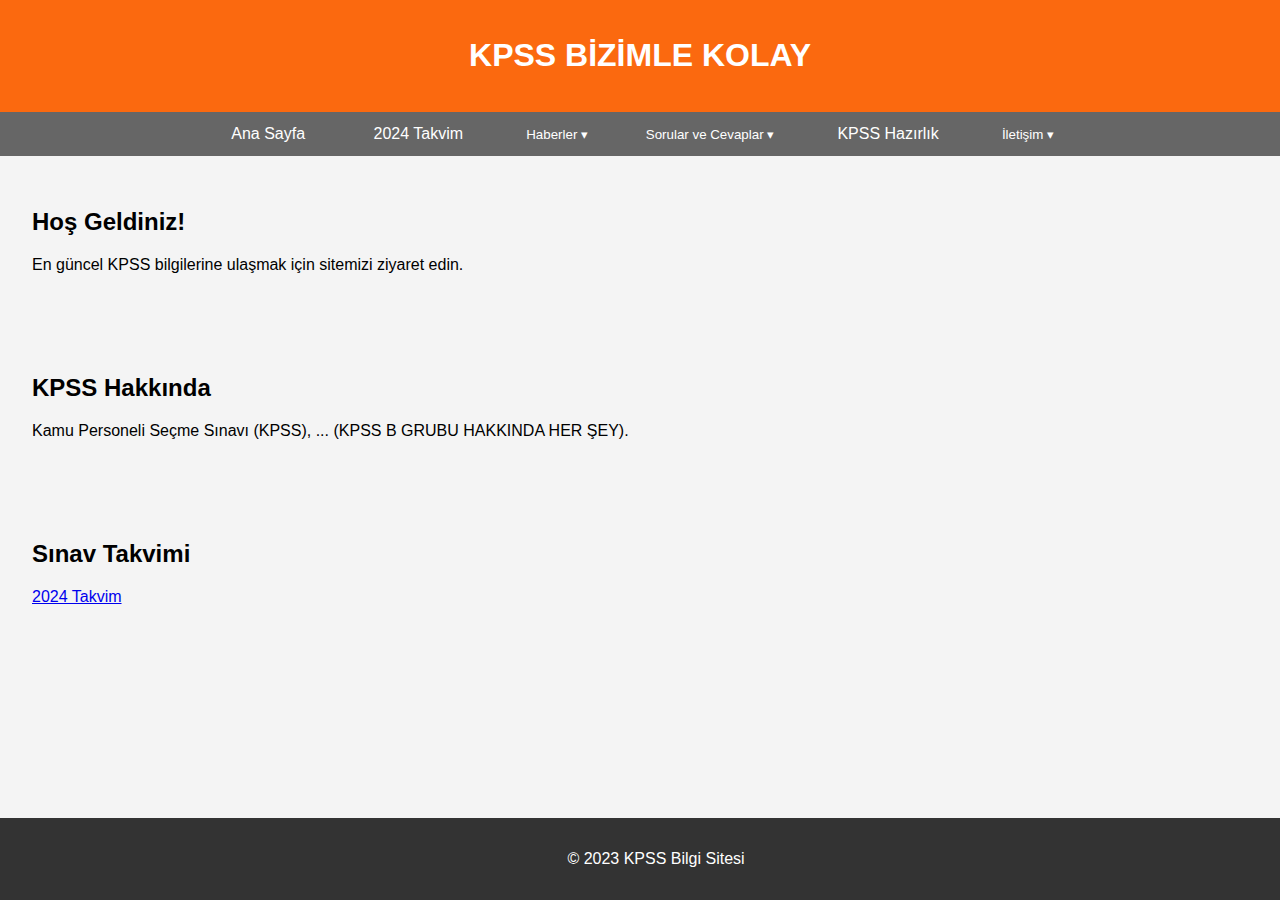
==== index.html @ ce94006c "Update and rename main.html to index.html" ====
<!DOCTYPE html>
<html lang="tr">
<head>
    <meta charset="UTF-8">
    <meta name="viewport" content="width=device-width, initial-scale=1.0">
    <title>KPSS Bilgi Sitesi</title>
    <link rel="stylesheet" type="text/css" href="styles.css">
</head>
<body>
    <header>
        <h1>KPSS BİZİMLE KOLAY</h1>
    </header>

    <nav>
        <a href="#home">Ana Sayfa</a>
        
        <div class="dropdown">
            <a target="_blank" href="takvim.pdf">2024 Takvim</a>
        </div>
        
        <div class="dropdown">
            <button class="dropbtn">Haberler &#9662;</button>
            <div class="dropdown-content">
                <a href="#">Güncel Haberler</a>
                <a href="#">Duyurular</a>
                <a href="#">Etkinlikler</a>
            </div>
        </div>
        
        <div class="dropdown">
            <button class="dropbtn">Sorular ve Cevaplar &#9662;</button>
            <div class="dropdown-content">
                <a href="#">Geçmiş Yılların Soruları</a>
                <a href="#">Çözümler</a>
                <a href="#">Sınav Teknikleri</a>
            </div>
        </div>
        
        <a href="#prep">KPSS Hazırlık</a>
        
        <div class="dropdown">
            <button class="dropbtn">İletişim &#9662;</button>
            <div class="dropdown-content">
                <a href="#">Bize Ulaşın</a>
                <a href="#">Adres Bilgileri</a>
                <a href="#">Sosyal Medya</a>
            </div>
        </div>
    </nav>

    <section id="home">
        <h2>Hoş Geldiniz!</h2>
        <p>En güncel KPSS bilgilerine ulaşmak için sitemizi ziyaret edin.</p>
    </section>

    <section id="about">
        <h2>KPSS Hakkında</h2>
        <p>Kamu Personeli Seçme Sınavı (KPSS), ... (KPSS B GRUBU HAKKINDA HER ŞEY).</p>
    </section>

    <section id="schedule">
        <h2>Sınav Takvimi</h2>
        <div class="dropdown">
            <a href="2024-takvim.html">2024 Takvim</a>
        </div>
    </section>

    <!-- Rest of your HTML content goes here -->

    <footer>
        <p>&copy; 2023 KPSS Bilgi Sitesi</p>
    </footer>
</body>
</html>
---- styles.css ----
body {
    font-family: Arial, sans-serif;
    margin: 0;
    padding: 0;
    background-color: #f4f4f4;
}

header {
    background-color: #fb690f;
    color: #fff;
    text-align: center;
    padding: 1em;
}

nav {
    background-color: #666;
    padding: 0.5em;
    text-align: center;
}

nav a {
    color: #fff;
    text-decoration: none;
    padding: 0.5em 1em;
    margin: 0 1em;
}

/* Dropdown styles */
.dropdown {
    display: inline-block;
    position: relative;
}

.dropbtn {
    background-color: #666;
    color: #fff;
    padding: 0.5em 1em;
    margin: 0 1em;
    border: none;
    cursor: pointer;
}

.dropdown-content {
    display: none;
    position: absolute;
    background-color: #666;
    min-width: 160px;
    box-shadow: 0 8px 16px rgba(0,0,0,0.2);
    z-index: 1;
}

.dropdown-content a {
    color: #fff;
    padding: 0.5em 1em;
    text-decoration: none;
    display: block;
}

.dropdown-content a:hover {
    background-color: #fb690f;
}

.dropdown:hover .dropdown-content {
    display: block;
}

section {
    padding: 2em;
}

footer {
    background-color: #333;
    color: #fff;
    text-align: center;
    padding: 1em;
    position: fixed;
    bottom: 0;
    width: 100%;
}
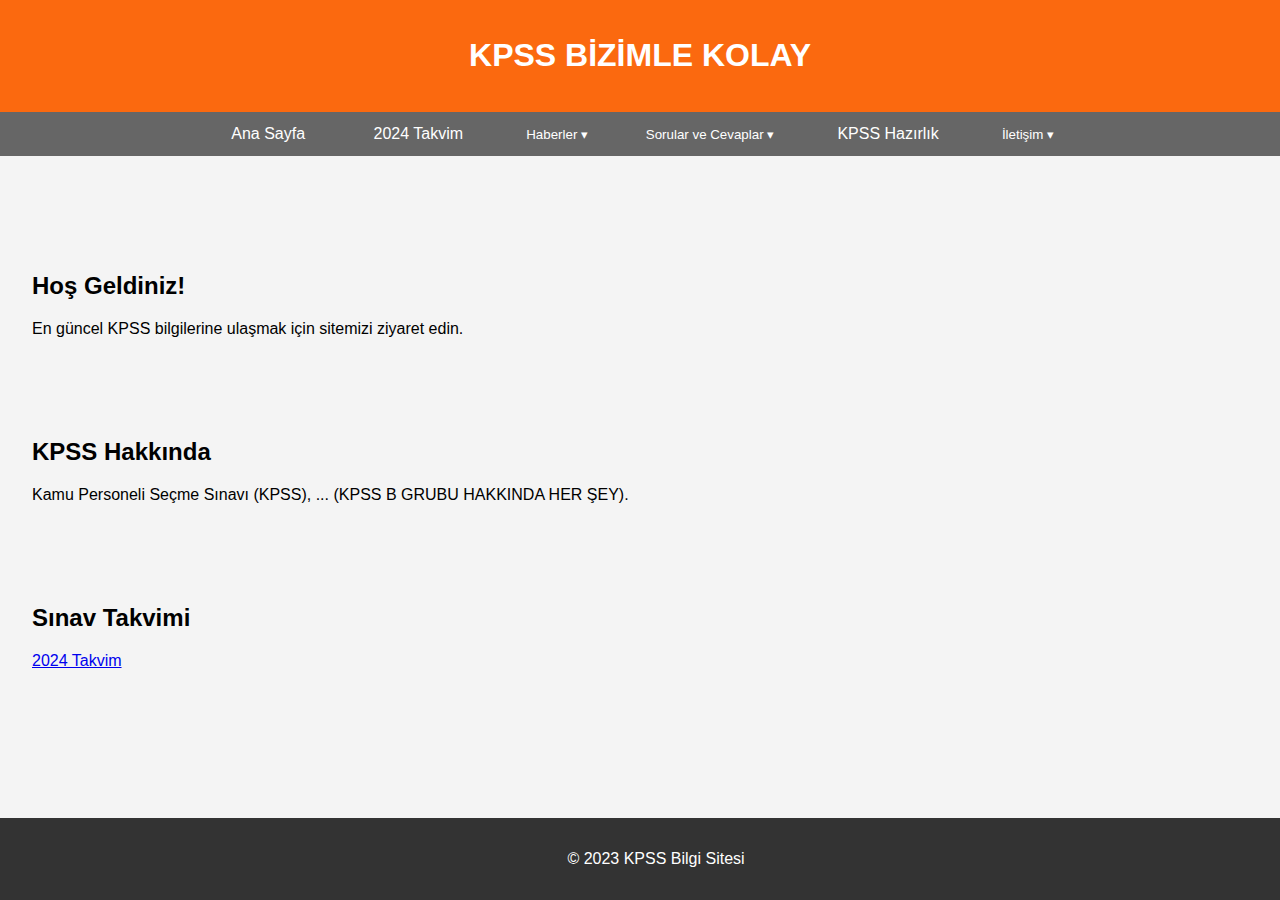
==== commit e0d02620: "Update index.html" ====
--- a/index.html
+++ b/index.html
@@ -5,6 +5,7 @@
     <meta name="viewport" content="width=device-width, initial-scale=1.0">
     <title>KPSS Bilgi Sitesi</title>
     <link rel="stylesheet" type="text/css" href="styles.css">
+
 </head>
 <body>
     <header>
@@ -15,7 +16,7 @@
         <a href="#home">Ana Sayfa</a>
         
         <div class="dropdown">
-            <a target="_blank" href="takvim.pdf">2024 Takvim</a>
+            <a href="2024-takvim.html">2024 Takvim</a>
         </div>
         
         <div class="dropdown">
@@ -43,10 +44,14 @@
             <div class="dropdown-content">
                 <a href="#">Bize Ulaşın</a>
                 <a href="#">Adres Bilgileri</a>
-                <a href="#">Sosyal Medya</a>
+                <a href=https://www.instagram.com/berk5tepe>Sosyal Medya</a>
             </div>
         </div>
+        
     </nav>
+    <section id="countdown-container">
+        <script src="count-down.js"></script>
+    </section>
 
     <section id="home">
         <h2>Hoş Geldiniz!</h2>
@@ -64,9 +69,7 @@
             <a href="2024-takvim.html">2024 Takvim</a>
         </div>
     </section>
-
-    <!-- Rest of your HTML content goes here -->
-
+    
     <footer>
         <p>&copy; 2023 KPSS Bilgi Sitesi</p>
     </footer>
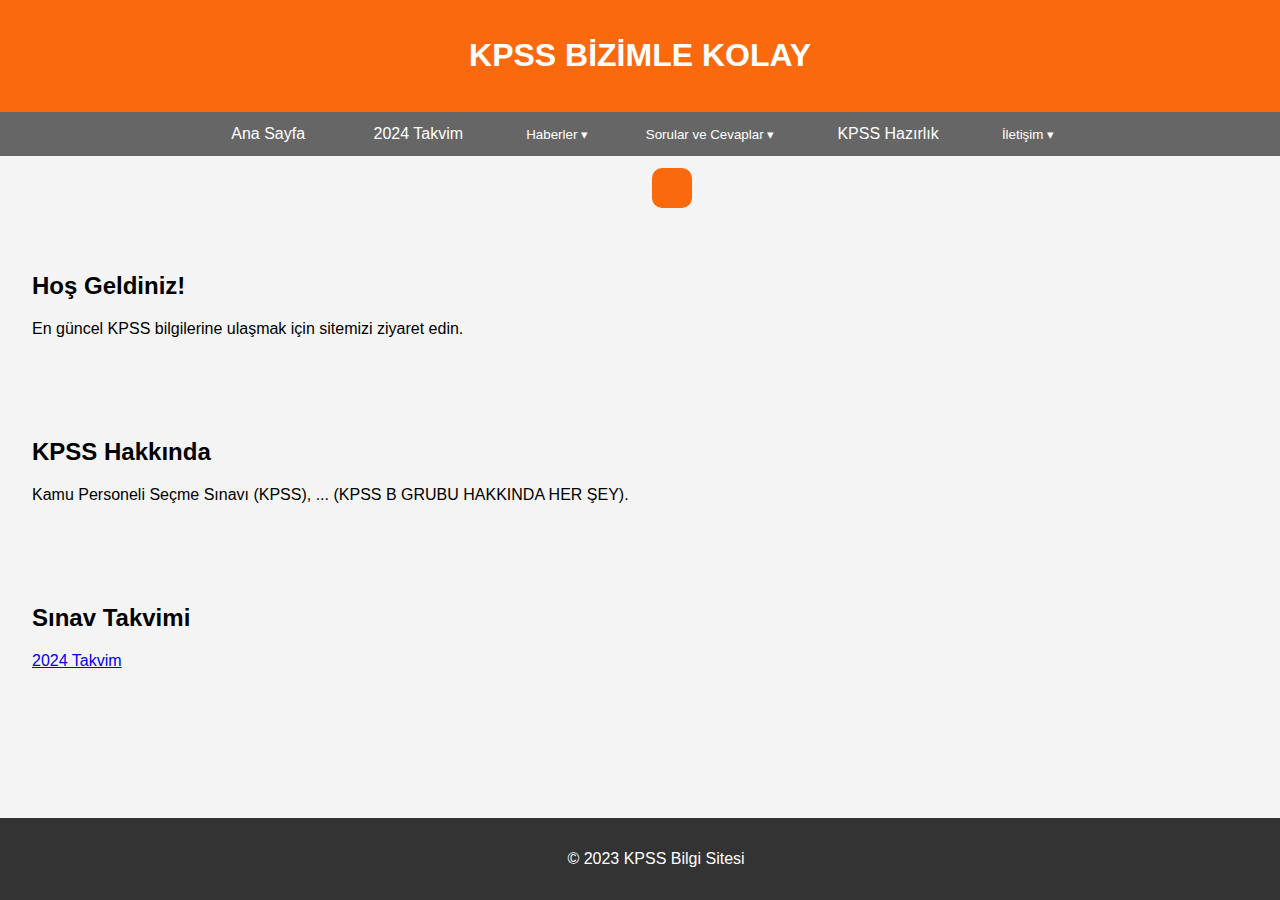
==== commit 4aa11e40: "Update index.html" ====
--- a/index.html
+++ b/index.html
@@ -44,14 +44,12 @@
             <div class="dropdown-content">
                 <a href="#">Bize Ulaşın</a>
                 <a href="#">Adres Bilgileri</a>
-                <a href=https://www.instagram.com/berk5tepe>Sosyal Medya</a>
+                <a href="#">Sosyal Medya</a>
             </div>
         </div>
         
     </nav>
-    <section id="countdown-container">
-        <script src="count-down.js"></script>
-    </section>
+    <section id="countdown-container">    <script src="count-down.js"></script></section>
 
     <section id="home">
         <h2>Hoş Geldiniz!</h2>
--- a/styles.css
+++ b/styles.css
@@ -77,3 +77,16 @@
     bottom: 0;
     width: 100%;
 }
+
+.countdown-box {
+    background-color: #fb690f;
+    color: #fff;
+    padding: 20px;
+    text-align: center;
+    border-radius: 10px;
+    margin:auto;
+    position: absolute;
+    margin-left: 50%;
+    
+    transform: translate(-50%, -50%);
+}
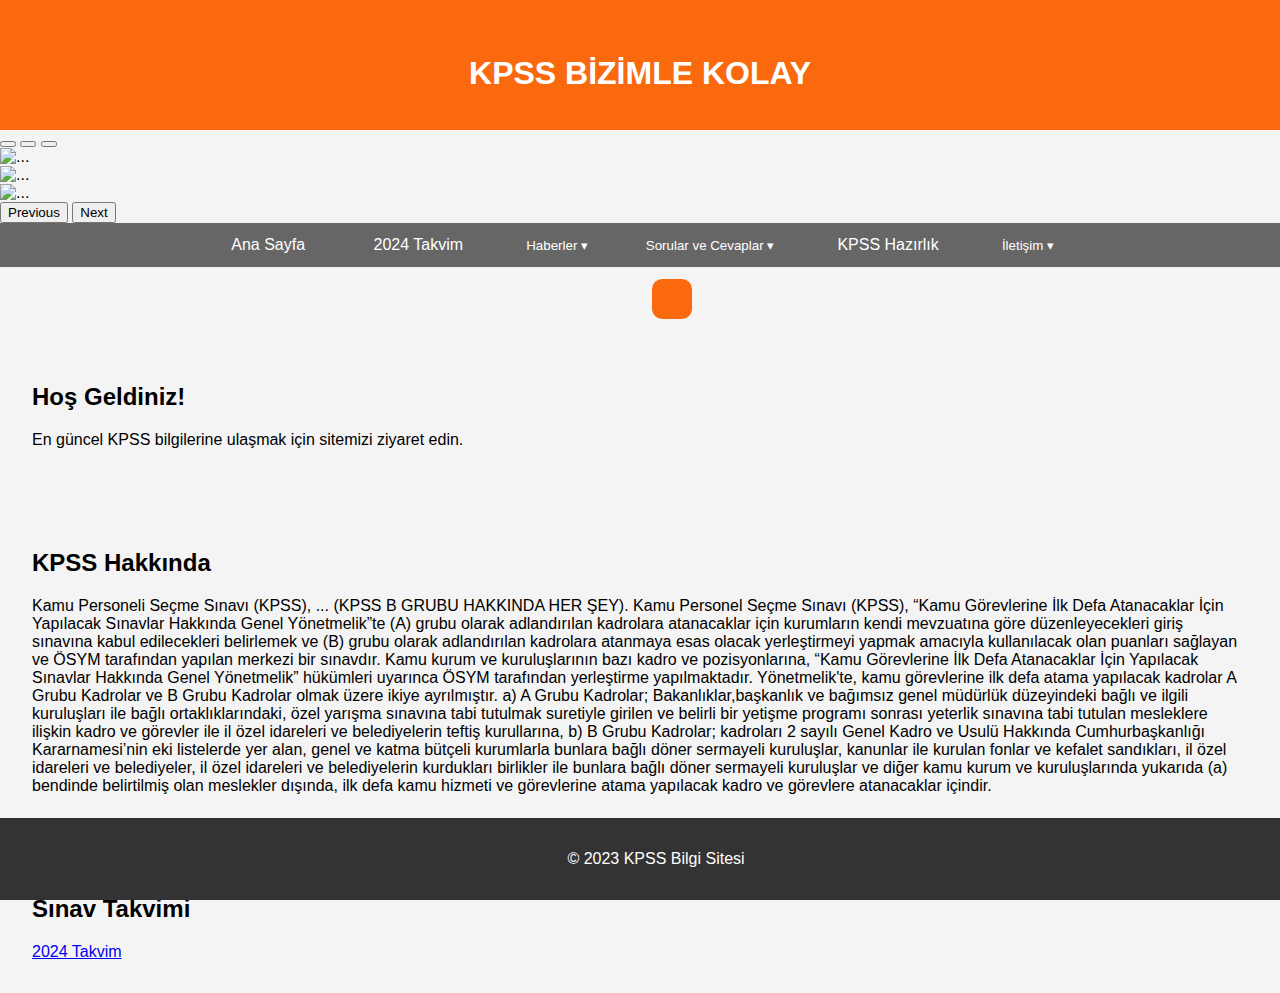
==== commit 24a58a1a: "Update index.html" ====
--- a/index.html
+++ b/index.html
@@ -1,24 +1,70 @@
 <!DOCTYPE html>
 <html lang="tr">
+
 <head>
     <meta charset="UTF-8">
     <meta name="viewport" content="width=device-width, initial-scale=1.0">
     <title>KPSS Bilgi Sitesi</title>
     <link rel="stylesheet" type="text/css" href="styles.css">
+    <!--Bootstrap link href verdim-->
+    <link href="https://cdn.jsdelivr.net/npm/bootstrap@5.3.2/dist/css/bootstrap.min.css" rel="stylesheet"
+        integrity="sha384-T3c6CoIi6uLrA9TneNEoa7RxnatzjcDSCmG1MXxSR1GAsXEV/Dwwykc2MPK8M2HN" crossorigin="anonymous">
 
 </head>
+
 <body>
     <header>
+        <img class="logo" src="logo.png" alt="">
         <h1>KPSS BİZİMLE KOLAY</h1>
     </header>
+    <!--  Slider Başlangıç   -->
+    <div id="carouselExampleIndicators" class="carousel slide">
+        <div class="carousel-indicators">
+            <button type="button" data-bs-target="#carouselExampleIndicators" data-bs-slide-to="0" class="active"
+                aria-current="true" aria-label="Slide 1"></button>
+            <button type="button" data-bs-target="#carouselExampleIndicators" data-bs-slide-to="1"
+                aria-label="Slide 2"></button>
+            <button type="button" data-bs-target="#carouselExampleIndicators" data-bs-slide-to="2"
+                aria-label="Slide 3"></button>
+        </div>
+        <div class="carousel-inner">
+            <div class="carousel-item active">
+                <img src="imgsl1.png" class="d-block w-100 resimSlider" alt="...">
+            </div>
+            <div class="carousel-item">
+                <img src="imgsl2.jpg" class="d-block w-100 resimSlider" alt="...">
+            </div>
+            <div class="carousel-item">
+                <img src="imgsl3.jpg" class="d-block w-100 resimSlider" alt="...">
+            </div>
+        </div>
+        <button class="carousel-control-prev" type="button" data-bs-target="#carouselExampleIndicators"
+            data-bs-slide="prev">
+            <span class="carousel-control-prev-icon" aria-hidden="true"></span>
+            <span class="visually-hidden">Previous</span>
+        </button>
+        <button class="carousel-control-next" type="button" data-bs-target="#carouselExampleIndicators"
+            data-bs-slide="next">
+            <span class="carousel-control-next-icon" aria-hidden="true"></span>
+            <span class="visually-hidden">Next</span>
+        </button>
+    </div>
 
+
+    <!--  Slider Bitiş       -->
+
+
+    <!--bootstrap script src verdim-->
+    <script src="https://cdn.jsdelivr.net/npm/bootstrap@5.3.2/dist/js/bootstrap.bundle.min.js"
+        integrity="sha384-C6RzsynM9kWDrMNeT87bh95OGNyZPhcTNXj1NW7RuBCsyN/o0jlpcV8Qyq46cDfL" crossorigin="anonymous">
+    </script>
     <nav>
         <a href="#home">Ana Sayfa</a>
-        
+
         <div class="dropdown">
-            <a href="2024-takvim.html">2024 Takvim</a>
+            <a href="https://dokuman.osym.gov.tr/pdfdokuman/2023/GENEL/stakvim_d06112023.pdf">2024 Takvim</a>
         </div>
-        
+
         <div class="dropdown">
             <button class="dropbtn">Haberler &#9662;</button>
             <div class="dropdown-content">
@@ -27,7 +73,7 @@
                 <a href="#">Etkinlikler</a>
             </div>
         </div>
-        
+
         <div class="dropdown">
             <button class="dropbtn">Sorular ve Cevaplar &#9662;</button>
             <div class="dropdown-content">
@@ -36,40 +82,47 @@
                 <a href="#">Sınav Teknikleri</a>
             </div>
         </div>
-        
+
         <a href="#prep">KPSS Hazırlık</a>
-        
+
         <div class="dropdown">
             <button class="dropbtn">İletişim &#9662;</button>
             <div class="dropdown-content">
                 <a href="#">Bize Ulaşın</a>
                 <a href="#">Adres Bilgileri</a>
-                <a href="#">Sosyal Medya</a>
-            </div>
-        </div>
-        
-    </nav>
-    <section id="countdown-container">    <script src="count-down.js"></script></section>
+                <a href=https://www.instagram.com/berk5tepe>Sosyal Medya</a> </div> </div> </nav> <section
+                    id="countdown-container">
+                    <script src="count-down.js"></script>
+                    </section>
 
-    <section id="home">
-        <h2>Hoş Geldiniz!</h2>
-        <p>En güncel KPSS bilgilerine ulaşmak için sitemizi ziyaret edin.</p>
-    </section>
+                    <section id="home">
+                        <h2>Hoş Geldiniz!</h2>
+                        <p>En güncel KPSS bilgilerine ulaşmak için sitemizi ziyaret edin.</p>
+                    </section>
 
-    <section id="about">
-        <h2>KPSS Hakkında</h2>
-        <p>Kamu Personeli Seçme Sınavı (KPSS), ... (KPSS B GRUBU HAKKINDA HER ŞEY).</p>
-    </section>
+                    <section id="about">
+                        <h2>KPSS Hakkında</h2>
+                        <p>Kamu Personeli Seçme Sınavı (KPSS), ... (KPSS B GRUBU HAKKINDA HER ŞEY).  Kamu Personel Seçme Sınavı (KPSS), “Kamu Görevlerine İlk Defa Atanacaklar İçin Yapılacak Sınavlar Hakkında Genel Yönetmelik”te (A) grubu olarak adlandırılan kadrolara atanacaklar için kurumların kendi mevzuatına göre düzenleyecekleri giriş sınavına kabul edilecekleri belirlemek ve (B) grubu olarak adlandırılan kadrolara atanmaya esas olacak yerleştirmeyi yapmak amacıyla kullanılacak olan puanları sağlayan ve ÖSYM tarafından yapılan merkezi bir sınavdır.
+            
+                        Kamu kurum ve kuruluşlarının bazı kadro ve pozisyonlarına, “Kamu Görevlerine İlk Defa Atanacaklar İçin Yapılacak Sınavlar Hakkında Genel Yönetmelik” hükümleri uyarınca ÖSYM tarafından yerleştirme yapılmaktadır.
+            
+                         Yönetmelik'te, kamu görevlerine ilk defa atama yapılacak kadrolar A Grubu Kadrolar ve B Grubu Kadrolar olmak üzere ikiye ayrılmıştır.
+            
+                         a) A Grubu Kadrolar; Bakanlıklar,başkanlık ve bağımsız genel müdürlük düzeyindeki bağlı ve ilgili kuruluşları ile bağlı ortaklıklarındaki, özel yarışma sınavına tabi tutulmak suretiyle girilen ve belirli bir yetişme programı sonrası yeterlik sınavına tabi tutulan mesleklere ilişkin kadro ve görevler ile il özel idareleri ve belediyelerin teftiş kurullarına,
+            
+                         b) B Grubu Kadrolar; kadroları 2 sayılı Genel Kadro ve Usulü Hakkında Cumhurbaşkanlığı Kararnamesi’nin eki listelerde yer alan, genel ve katma bütçeli kurumlarla bunlara bağlı döner sermayeli kuruluşlar, kanunlar ile kurulan fonlar ve kefalet sandıkları, il özel idareleri ve belediyeler, il özel idareleri ve belediyelerin kurdukları birlikler ile bunlara bağlı döner sermayeli kuruluşlar ve diğer kamu kurum ve kuruluşlarında yukarıda (a) bendinde belirtilmiş olan meslekler dışında, ilk defa kamu hizmeti ve görevlerine atama yapılacak kadro ve görevlere atanacaklar içindir.                                  </p>
+                    </section>
 
-    <section id="schedule">
-        <h2>Sınav Takvimi</h2>
-        <div class="dropdown">
-            <a href="2024-takvim.html">2024 Takvim</a>
-        </div>
-    </section>
-    
-    <footer>
-        <p>&copy; 2023 KPSS Bilgi Sitesi</p>
-    </footer>
+                    <section id="schedule">
+                        <h2>Sınav Takvimi</h2>
+                        <div class="dropdown">
+                            <a href="2024-takvim.html">2024 Takvim</a>
+                        </div>
+                    </section>
+
+                    <footer>
+                        <p>&copy; 2023 KPSS Bilgi Sitesi</p>
+                    </footer>
 </body>
+
 </html>
